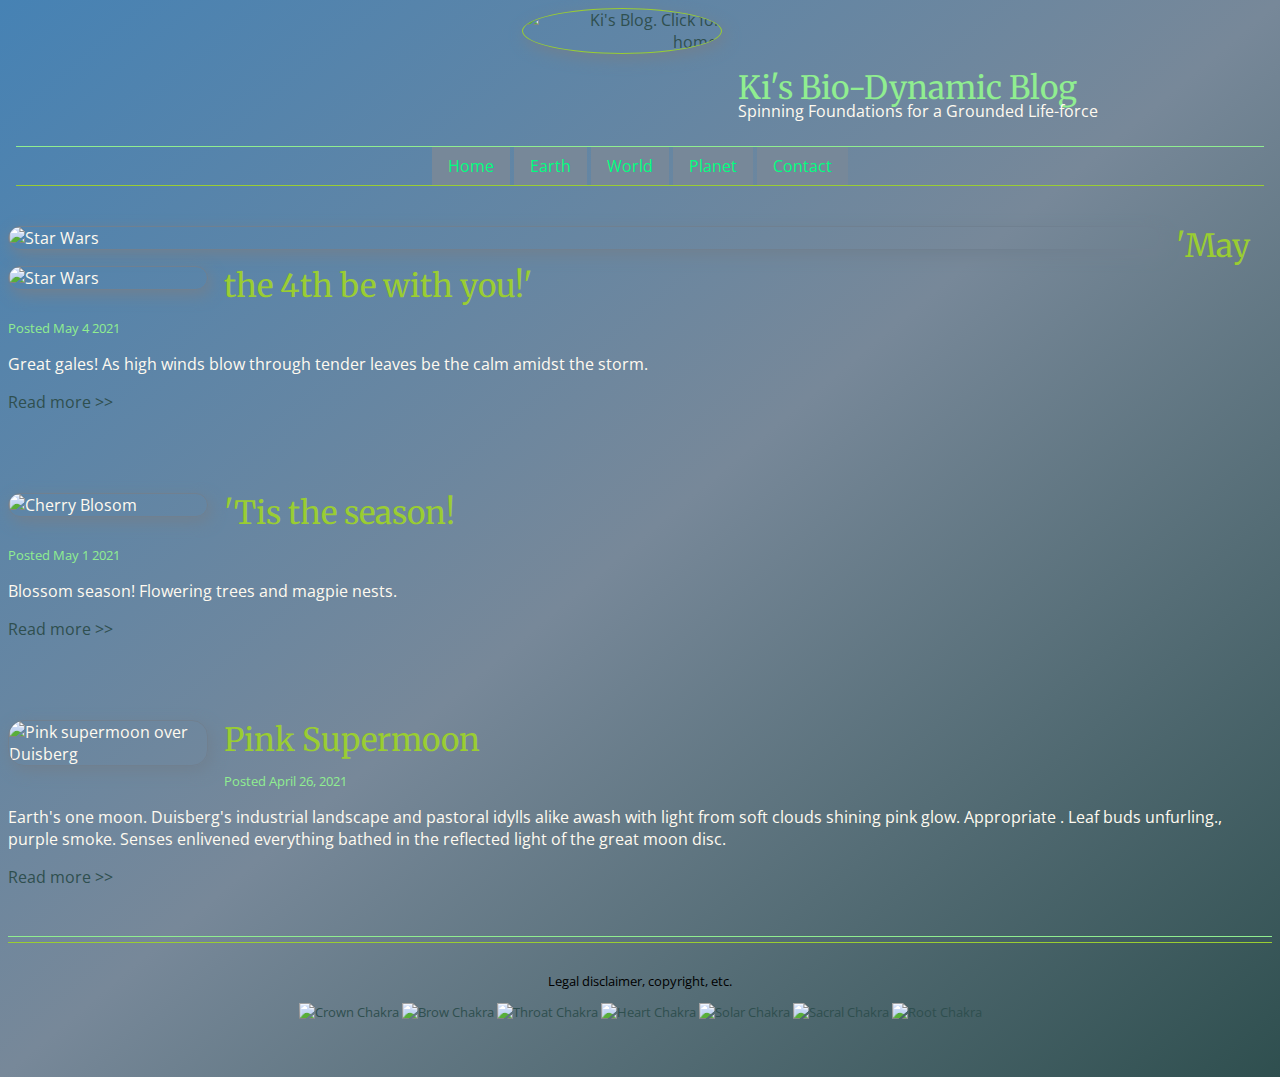
==== index.html @ 3bbe2bb6 "Add files via upload" ====
<!DOCTYPE html>
<html lang="en">
<head>
	<meta charset="UTF-8">
	<title>Bio-dynamic Blog</title>
	 <link href="https://fonts.googleapis.com/css?family=Kavivanar|Open+Sans" rel="stylesheet"> 
<link rel="preconnect" href="https://fonts.gstatic.com">
<link href="https://fonts.googleapis.com/css2?family=Lato&family=Merriweather:ital,wght@1,700&family=Montserrat&family=New+Tegomin&family=Open+Sans&family=Raleway&family=Roboto&display=swap" rel="stylesheet">
	 <link href="styles.css" rel="stylesheet">
	 <base target="example">
	 <meta property="og:image" content="https://example.com/>
</head>
<body>
	<div class="wrapper">
		<header>
			<div class="leftheader">
				<a href="/"><img src="https://i.imgur.com/yPPfhzk.png" alt="Ki's Blog. Click for home. " title="Ki the Magpie"></a>
			</div>
			<div class="rightheader">
				<h1>Ki's Bio-Dynamic Blog</h1>
				<p>Spinning Foundations for a Grounded Life-force</p>
			</div>
		</header>
		<base href="https://example.com/">
<base target="_blank">
<base target="_top" href="https://example.com/">
		<nav>
			<ul>
				<li><a href="#">Home</a></li>
				<li><a href="#">Earth</a></li>
				<li><a href="#">World</a></li>
				<li><a href="#">Planet</a></li>
				<li><a href="#">Contact</a></li>
			</ul>
		</nav>
		
		<section>
					<article>
				<img class="responsivewide" src="https://i.imgur.com/s7ZkuzQ.jpg[/img]"alt="Star Wars" title="Meditate to levitate">
				<img class="responsive" src="https://i.imgur.com/lzGjGEP.jpg[/img"alt="Star Wars" title="Light sabere">
				<h2>'May the 4th be with you!'</h2>
				<p class="posted">Posted May 4 2021</p>
				<p>Great gales! As high winds blow through tender leaves be the calm amidst the storm.</p>
				<p><a href="blog1.html">Read more >> </a></p>
			</article>
		
			<article>
				<img class="responsive" src="https://i.imgur.com/D40cpyu.png" alt="Cherry Blosom" title="White cherry blossom">
				<h2>'Tis the season!</h2>
				<p class="posted">Posted May 1 2021</p>
				<p>Blossom season!  Flowering trees and magpie nests.</p>
				<p><a href="blog1.html">Read more >> </a></p>
			</article>
			<article>
				<img class="responsive"  src="https://i.imgur.com/ILCgJB6.png" alt="Pink supermoon over Duisberg" title="Pink supermoon over Duisberg">
				<h2>Pink Supermoon</h2>
				<p class="posted">Posted April 26, 2021</p>
				<p>Earth's one moon. Duisberg's industrial landscape and pastoral idylls alike
				awash with light from soft clouds shining  pink glow. Appropriate .
				Leaf buds unfurling., purple smoke.  Senses enlivened everything bathed in the reflected light of the great moon disc.</p>
				<p><a href="blog2.html">Read more >> </a></p>
			</article>
		</section>
		<footer>
			<p>Legal disclaimer, copyright, etc.</p>
			<ul>
				<li><a href="#"><img alt="Crown Chakra" title="Crown Chakra" src="https://i.imgur.com/zKOVrKo.png" width="50"></a></li>
				<li><a href="#"><img alt="Brow Chakra" title="Brow Chakra" src="https://i.imgur.com/MfRKTKv.png" width="50"></a></li>
				<li><a href="#"><img alt="Throat Chakra"title="Throat Chakra" src="https://i.imgur.com/QVK2MCq.png" width="50"></a></li>
				<li><a href="#"><img alt="Heart Chakra" title="Heart Chakra" src="https://i.imgur.com/RjJwRyC.png" width="50"></a></li>
				<li><a href="#"><img alt="Solar Chakra" title="Solar Chakra" src="https://i.imgur.com/UjASqRG.png" width="50"></li>
				<li><a href="#"><img alt="Sacral Chakra" title="Sacral Chakra" src="https://i.imgur.com/Yxc6sL2.png" width="50"></a></li>
				<li><a href="#"><img alt="Root Chakra" title="Root Chakra" src="https://i.imgur.com/rfcFKFt.png" width="50"></a></li>
			</ul>
		</footer>
	</div>
</body>
</html>
---- styles.css ----
html {
    box-sizing: border-box;
}
*, *:before, *:after {
    box-sizing: inherit;
}
body {
    font-family: 'Open Sans', sans-serif;
	background: lightslategray;
	background-color: steelblue; /* For browsers that do not support gradients */
  background-image: linear-gradient(to bottom right, steelblue, lightslategray, darkslategray);
      margin-left: 0 auto;
    margin-right: 0 auto;
}
h1, h2, h3, h4, h5, h6 {
    font-family: 'Merriweather', serif;
    font-weight: normal;
}
h2 {
    font-size: 2rem;
    color:  yellowgreen;
    margin: 0;
}
a {
    color:  darkslategray;
    text-decoration: none;
}
a:hover {
    text-decoration: underline;
}
.wrapper {
    width: 80%;
    margin: 0 auto;
	padding: 0.6rem;
	/*border: 6px dotted red;*/
}
header {
    display: flex;
    flex-flow: row nowrap;
    justify-content: space-between;
	/*border: 3px dotted red;*/
	/*border: 30px  solid lightslategray;*/
}
.leftheader {
	/*play around to see whats prettiest*/
    flex-basis: 80%;
    text-align: right;
    padding-right: 0.5rem;
	/*border: 3px dotted red;*/
}
.leftheader  img  {
	border-radius: 100%;
	border: 1px yellowgreen solid;
	max-width: 200px;
	box-shadow: 3px 5px  15px  slategray;
}
.rightheader {
    flex-basis: 60%;
    margin-top: 3.75rem;
    padding-left: 0.5rem;
	color: floralwhite;
	font-size: 5vh 5vw;
	max-width: 100%;
}
.rightheader h1 {
    margin: 0;
    color:  lightgreen;
    font-size: 10vh 10vw;
}
.rightheader p {
    margin-top: -0.5rem;
}
nav {
	margin:  0.5rem;
    border-bottom: 1px solid yellowgreen;
    border-top: 1px solid lightgreen;

}
nav ul {
    margin: 0;
    padding: 0;
    list-style-type: none;
    text-align: center;
}
nav li {
    display: inline-block;
}
nav a {
    text-decoration: none;
    color:  darkslategray;
    display: block;
    padding: 0.5rem 1rem;
}
nav a:link {
	text-decoration: none;
    background-color: lightslategray;
    color:  springgreen;
}

nav a:visited {
	text-decoration: none;
    background-color:  gray;
    color:  springgreen;
}

nav a:focus {
	text-decoration: none;
    background-color: darkgreen;
    color:  springgreen;
}
nav a:hover {
	text-decoration: none;
    background-color: darkslategray;
    color:  springgreen;
}
nav a:active {
  background: greenyellow;
  color: white;
}

section {
    border-bottom: 1px solid  lightgreen;
    margin-bottom: 0.3rem;
    display: flex;
    flex-flow: column nowrap;
	color: floralwhite;
	font-family: 'Open Sans', sans-serif;
    font-weight: normal;
	font-size: 1rem;
}
article {
    margin: 2rem 0;
	/*border: 30px  solid lightslategray;*/
}
article img {
    float: left;
    margin: 0 1rem 1rem 0;
    border-radius: 1rem;
	border: 1px solid slategray;
	box-shadow: 3px 5px  15px  slategray;
}
article:after {
    content: "";
    display: table;
    clear: both;
  }
.posted {
    font-size: 0.8rem;
    color:  lightgreen;
}
footer {
    padding: 1rem 0 3rem 0;
    text-align: center;
    font-size: 0.8rem;
    border-top: 1px solid yellowgreen;
}
footer ul {
    margin: 0;
    padding: 0;
    list-style-type: none;
}
footer li {
    display: inline-block;
}
.responsive {
  width: 100%;
  max-width: 200px;
  height: auto;
}
.responsivewide{
  width: 100%;
  max-width:  90vw;
  height: auto;
}
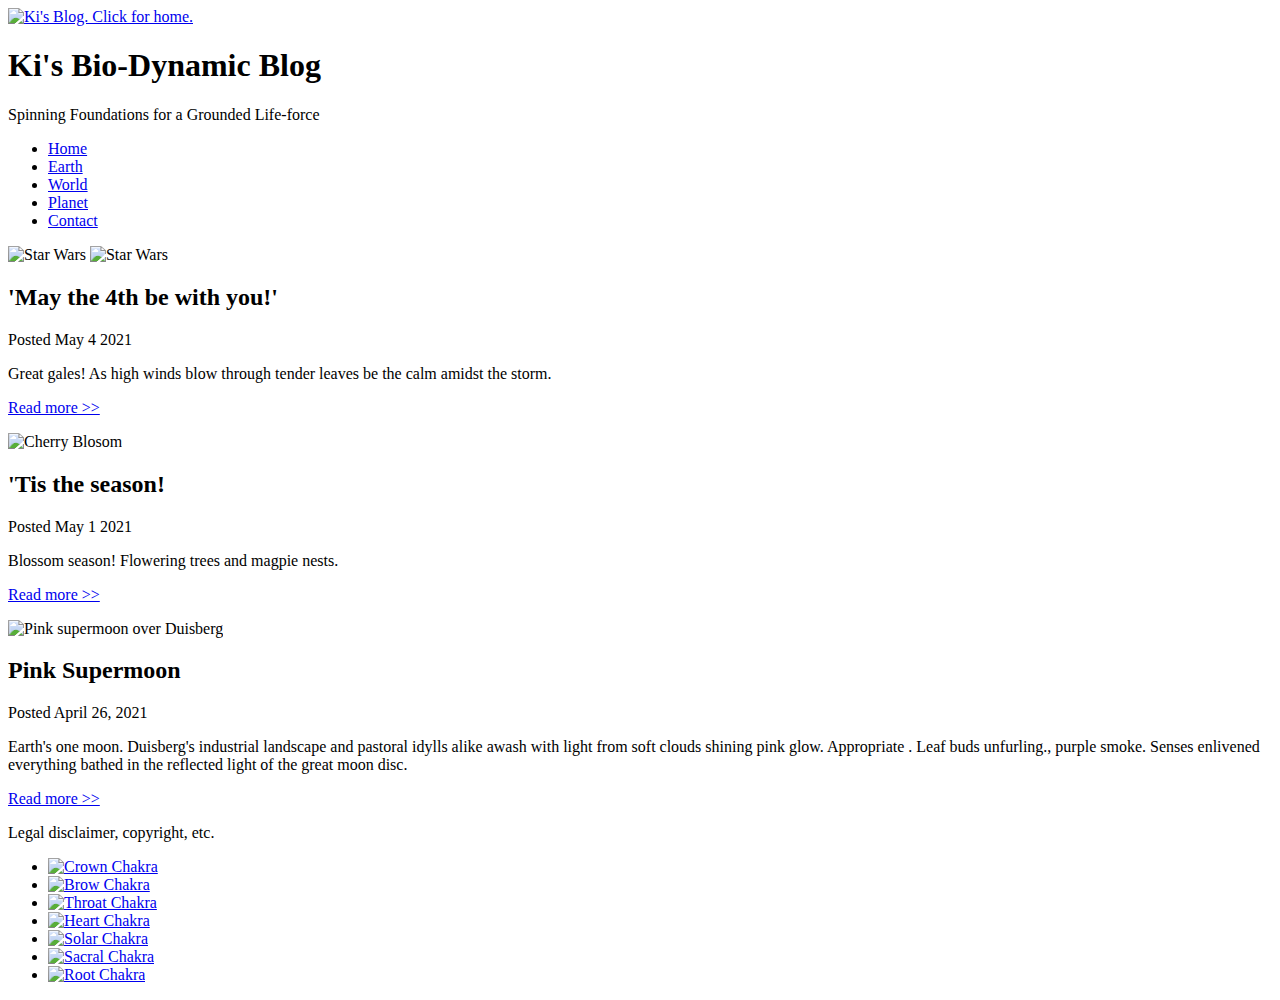
==== commit c6f5d27f: "Update index.html" ====
--- a/index.html
+++ b/index.html
@@ -2,13 +2,16 @@
 <html lang="en">
 <head>
 	<meta charset="UTF-8">
-	<title>Bio-dynamic Blog</title>
-	 <link href="https://fonts.googleapis.com/css?family=Kavivanar|Open+Sans" rel="stylesheet"> 
+	<meta name="viewport" content="width=device-width, initial-scale=1.0">
+	<title>Ki's Bio-dynamic Blog</title>
+	 <link href="https://fonts.googleapis.com/css?family=Kavivanar|Open+Sans" rel="stylesheet">  
 <link rel="preconnect" href="https://fonts.gstatic.com">
 <link href="https://fonts.googleapis.com/css2?family=Lato&family=Merriweather:ital,wght@1,700&family=Montserrat&family=New+Tegomin&family=Open+Sans&family=Raleway&family=Roboto&display=swap" rel="stylesheet">
-	 <link href="styles.css" rel="stylesheet">
+	 
 	 <base target="example">
 	 <meta property="og:image" content="https://example.com/>
+					    
+		<link rel="stylesheet" href="styles.css">			    
 </head>
 <body>
 	<div class="wrapper">
@@ -75,4 +78,4 @@
 		</footer>
 	</div>
 </body>
-</html>+</html>
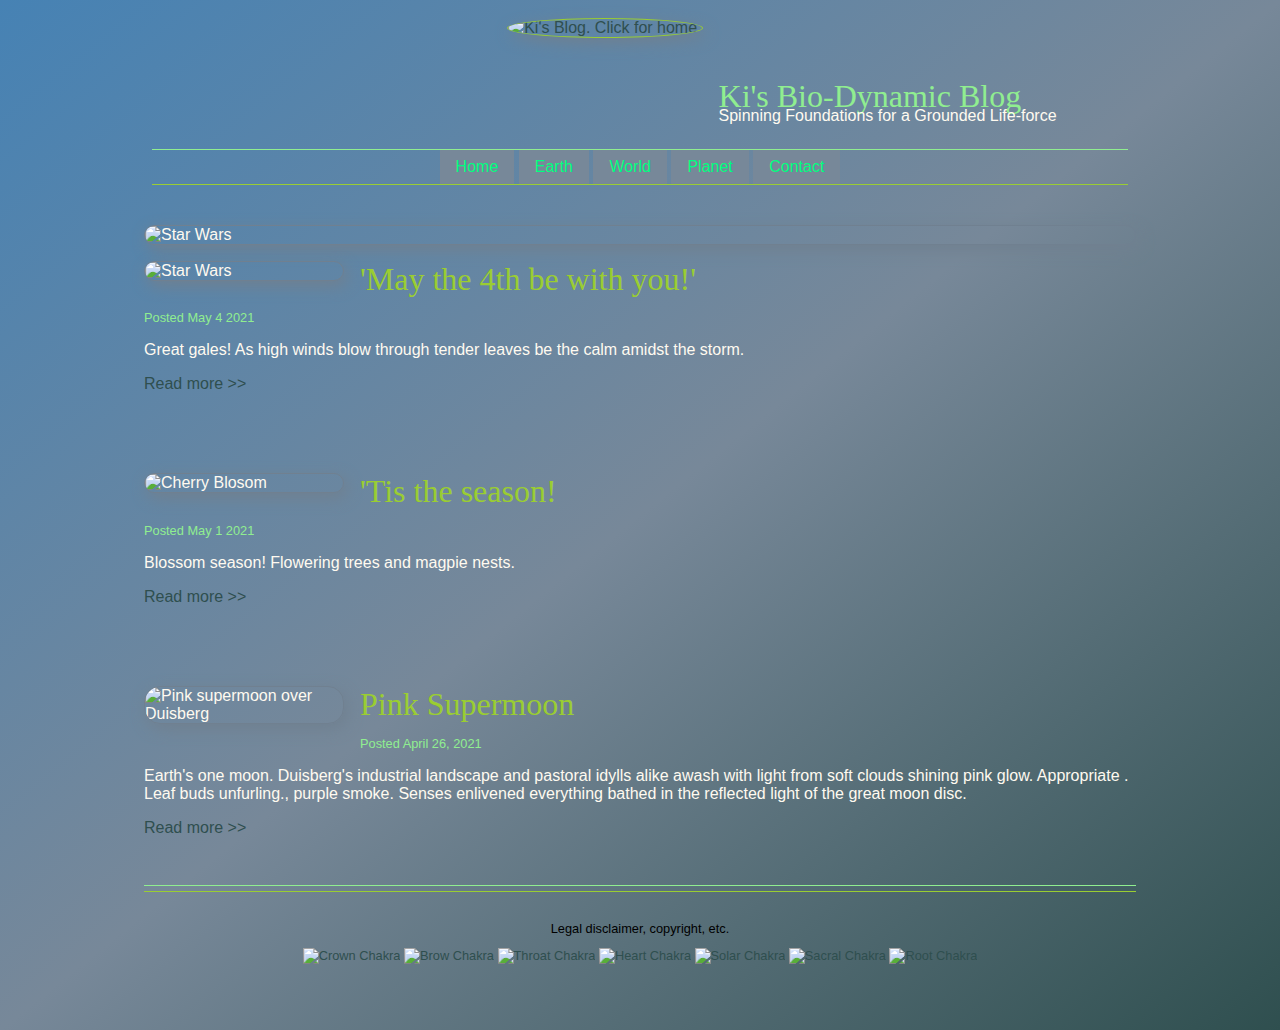
==== commit 5850c83c: "Update index.html" ====
--- a/index.html
+++ b/index.html
@@ -4,13 +4,14 @@
 	<meta charset="UTF-8">
 	<meta name="viewport" content="width=device-width, initial-scale=1.0">
 	<title>Ki's Bio-dynamic Blog</title>
+	<!--
 	 <link href="https://fonts.googleapis.com/css?family=Kavivanar|Open+Sans" rel="stylesheet">  
 <link rel="preconnect" href="https://fonts.gstatic.com">
 <link href="https://fonts.googleapis.com/css2?family=Lato&family=Merriweather:ital,wght@1,700&family=Montserrat&family=New+Tegomin&family=Open+Sans&family=Raleway&family=Roboto&display=swap" rel="stylesheet">
 	 
 	 <base target="example">
 	 <meta property="og:image" content="https://example.com/>
-					    
+	-->				    
 		<link rel="stylesheet" href="styles.css">			    
 </head>
 <body>
